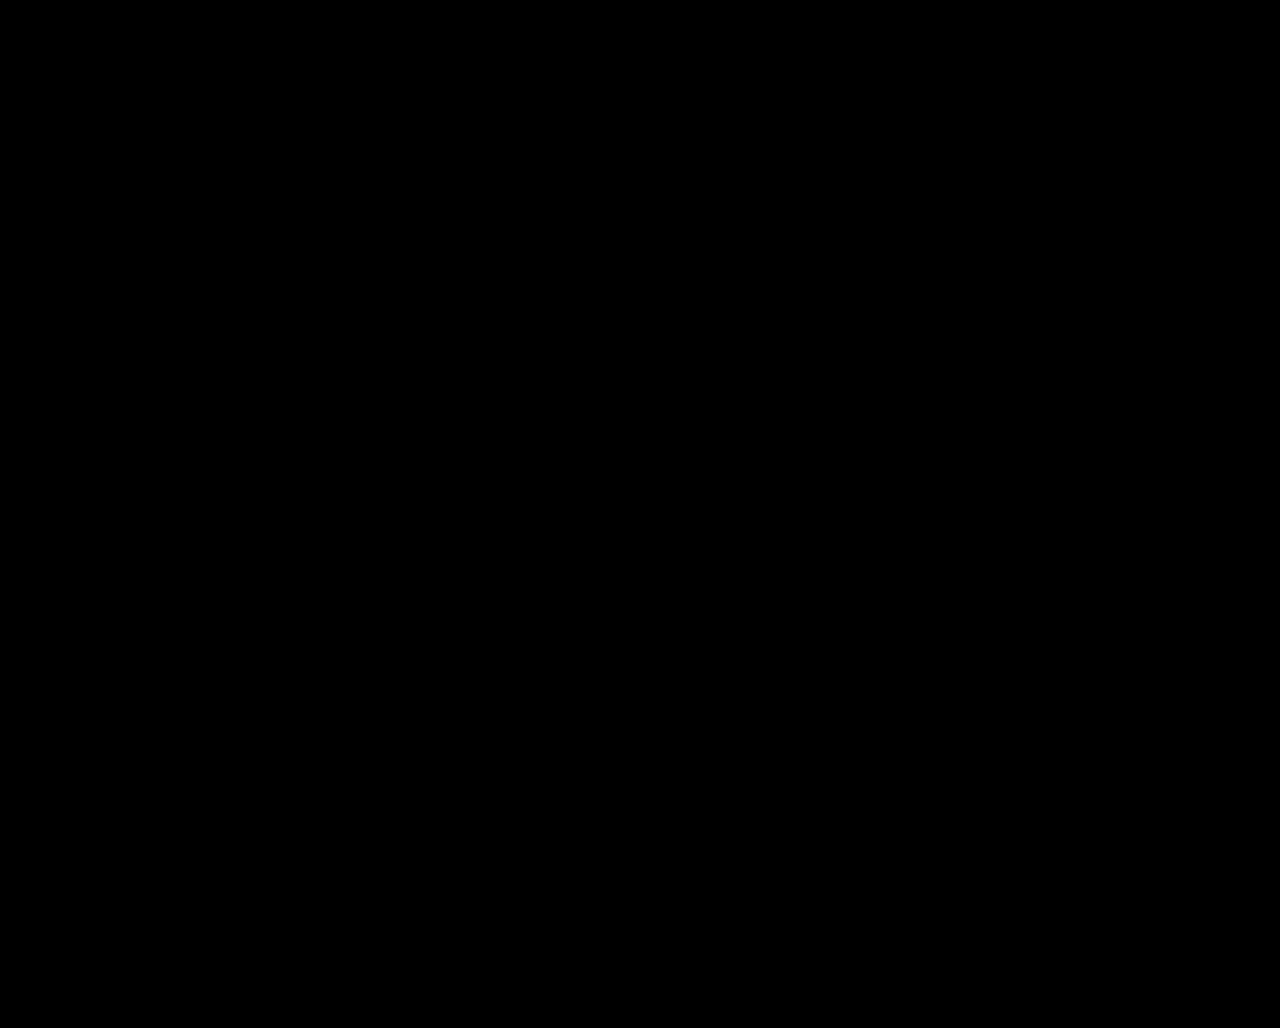
==== src/index.html @ 808ba1b6 "pause audio as well" ====
<!DOCTYPE html>
<html>
<head>

  <title>Here we are, again</title>
  <meta charset="utf-8">
  <meta name="viewport" content="width=device-width, initial-scale=1">
  <meta name="apple-mobile-web-app-capable" content="yes">
  <link rel="apple-touch-icon" sizes="180x180" href="/apple-touch-icon.png">
  <link rel="manifest" href="./manifest.json">
  <link rel="icon" href="./favicon.ico">
  <meta property="og:title" content="Here we are, again">
  <meta property="og:type" content="ocean">
  <meta property="og:description" content="Something you can carry around without getting wet.">
  <meta property="og:image" content="https://geoffreyjones.ca/ocean-gestalt/thumbnail.jpg">
  <meta property="og:url" content="https://geoffreyjones.ca/ocean-gestalt/index.html">
  <meta name="twitter:card" content="summary_large_image">

  {{/*  we want to hide all content until the canvas is ready  */}}
  <style>
  html, body {
    background-color: black;
  }

  body.hidden {
    visibility: hidden;
  }

  </style>
</head>
<body id="landscape-container" class="hidden">
    <div id="canvas-container">
      <div id="info">You can move the camera around this patch of simulated ocean water.<br>
        The arrows will move forward/back, side to side, and up/down.<br>
        Drag to pan and tilt the camera. <br>
        It's your perspective that changes, not the world.<br>
        </div>
      <canvas id="canvas" oncontextmenu="event.preventDefault()">
      </canvas>
      <div id="title">Here we are, again</div>
      <div id="overlay">
        
        <button id="start-audio" type="button"></button>
        
        <div id="control_grid">
          <div class="button_container">
            <div id="left_button_grid">
              <div></div><button id="move_forward" class="overlay_button_large">&uarr;<br>W</button>
              <div></div>
              <button id="move_left" class="overlay_button_large">&larr;<br>A</button>
              <div></div><button id="move_right" class="overlay_button_large">&rarr;<br>D</button>
              <div></div>
              <button id="move_back" class="overlay_button_large">&darr;<br>S</button>
            </div>
          </div><!--button_container-->
          <div class="button_container">
          </div><!-- button container-->
          
            <div class="button_container">
              <div id="right_button_grid">
                <button id="move_up" class="overlay_button_large">&uArr;<br>space</button>
                <div></div>
                <div></div>
                <button id="move_down" class="overlay_button_large">&dArr;<br>shift</button>
              </div>
            </div><!-- button container -->
          </div><!--- control grid -->
          
        <div id="bottom_container">
          <div id="bottom_left">
          <button id="toggle_info" onclick="toggleInfo()" class="overlay_button_small">?</button>
          </div>
          <div id="bottom_right">
          <button id="activate_moveable" class="overlay_button_small">C</button>
          <a id="github_button" href="https://github.com/GJMontreal/ocean-gestalt"></a>
          </div>
        </div>
      </div><!--- overlay -->
    </div><!-- <canvas-container> -->
        <div id="console_output"></div>
      
        <script src="./keypress.js"></script>
        <script async src="./ocean-gestalt.js"></script>
  

</body>

<script type='text/javascript'>

  function addListeners(id, key, code) {
    var element = document.getElementById(id);
    var downFunc = function () { 
      simulateKeyDown(key.toUpperCase().charCodeAt(0),code,key); 
    };
    var upFunc = function () { 
      simulateKeyUp(key.toUpperCase().charCodeAt(0),code,key); 
    };
    element.addEventListener("mousedown", downFunc);
    element.addEventListener("touchstart", downFunc);
    element.addEventListener("mouseup", upFunc);
    element.addEventListener("touchend", upFunc);
  }

  addListeners("move_left", 'a', 'KeyA');
  addListeners("move_right", 'd', 'KeyD');
  addListeners("move_forward", 'w', 'KeyW');
  addListeners("move_back", 's', 'KeyS');
  addListeners("move_up", " ", 'Space');
  addListeners("move_down", 'Shift','ShiftLeft');
  addListeners("activate_moveable", 'c','KeyC');

  
  function toggleInfo(){
    if(info.style.display == "block"){
      info.style.display = "none";
    }else{
      info.style.display = "block";
    }
  }

  var ticker = null;

  var f = function () {
    overlay.style.display = "block";
    if (ticker) {
      window.clearTimeout(ticker);
      ticker = null;
    }
  };
  document.addEventListener("mousedown", f);
  document.addEventListener("touchstart", f);

  f = function () {
    ticker = setTimeout(() => { overlay.style.display = "none"; }, 5000);
  };
  document.addEventListener("mouseup", f);
  document.addEventListener("touchend", f);

  // hide the title text after 5s
  setTimeout(() => { title.style.display = "none"; }, 5000);

document.getElementById('start-audio').addEventListener('click', () => {
  // optional: resume WebAudio context explicitly if needed
  const ctx = window.miniaudio?.get_device_by_index(0)?.webaudio;
  if (ctx && ctx.state === 'suspended') {
    ctx.resume().then(() => {
      Module.ccall('startAudio'); // call the exported function
      document.getElementById('start-audio').classList.add('hidden');
    }).catch(err => {
      console.error('resume failed', err);
    });
  }
}, { once: true });

  // connect to canvas
  var Module = {
    print: (function () {
      var element = document.getElementById('console_output');
      return function (text) {
        element.innerHTML = text;
        console.log(text);
        //element.innerHTML += text.replace('\n', '<br>', 'g') + '<br>';
      };
    })(),
    // I don't think we need this, it's being done in our c++
    canvas: document.getElementById('canvas'),
    onRuntimeInitialized : () => 
      {
        document.body.classList.remove('hidden');
        window.scrollBy(0,100);
      }   
  };


  function setViewportHeight() {
  const vh = window.innerHeight * 0.01;
  document.documentElement.style.setProperty('--vh', `${vh}px`);
}

window.addEventListener('resize', setViewportHeight);
window.addEventListener('orientationchange', setViewportHeight);
setViewportHeight();

</script>
<style>
 body {
    background-color: black;
  }

  #canvas-container {
    display: flex;
    flex-direction: column;
    position:relative;
    height: 100vh;
    width: 100%;
    user-select: none;
    touch-action: none;
    -webkit-user-select: none;
    overflow: hidden;
    z-index: 1;
  }

  #overlay {
    position: absolute;
    display: none;
    /* Hidden by default */
    left: 0px;
    width: 100%;
    bottom: 0;  
    background-color: rgba(0, 0, 0, 0);
    z-index: 2;
    cursor: pointer;
    pointer-events: none;
    user-select: none;
  }

  .overlay_button_large,
  .overlay_button_small,
  #github_button {
    background-color: rgba(0, 0, 0, 0.5);
    top: 50%;
    left: 50%;
    color: white;
    pointer-events: auto;
    user-select: none;
    padding: 0;
  }

  .overlay_button_large {
    font-size: 15px;
    width: 50px;
    height: 50px;
    margin: 5px;
  }

  .overlay_button_small,
  #github_button {
    font-size: 10px;
    width: 40px;
    height: 40px;
    margin: 10px;
  }

  #control_grid {
    display: grid;
    grid-template-columns: auto auto auto;
  }

  #left_button_grid {
    display: grid;
    grid-template-columns: auto auto auto;
  }

  #bottom_container {
  width:100%;
  }

  #bottom_right {
    display: flex;
    float:right;
    justify-content: right;
    align-items: center;
  }

  #bottom_left {
    float:left;
    justify-content: left;
    align-items: center;
  }

  .button_container {
    display: flex;
    align-items: center;
    justify-content: center;
    height: 100%;
  }

  #github_button {
    background: url(./github-mark-white.png) no-repeat;
    background-size: 40px 40px;
    background-position: center;
  }

  #console_output { 
    display: none;
    color:white;
    }

  .icon {
    font-size: 20px;
    }

  #canvas {
  position: absolute;
  top: 0;
  left: 0;
  right: 0;
  bottom: 0;
  width: 100%;
  height: 100%;
  z-index: 1;
  }

html, body {
  margin: 0;
  padding-bottom:10%;
  height: 100%;
 
  background-color: black;
}

  #title, #info {
    position: absolute;
    top:10px;
    width:100%;
    color: white;
    text-align: center;
    font-family: sans-serif;
    z-index: 3
  }

  #info{
    top:40px;
    display: none;
    font-size:smaller;
  }

/* From https://fuel-efficient-vehicles.org/pwsdb/?p=330 */
#landscape-container { 
    display:block; 
  }

  @media only screen and (orientation:portrait){ 
  html { padding-bottom: 20%;
     }
  #overlay{
      bottom: 15%;
     }  
} 

#start-audio {
  position: fixed;
  inset: 0;
  background: transparent;
  border: none;
  padding: 0;
  margin: 0;
  outline: none;
  color: transparent;
  font-size: 0;
  cursor: pointer;
  z-index: 9999;
  appearance: none;
  -webkit-appearance: none;
}
</style>

</html>
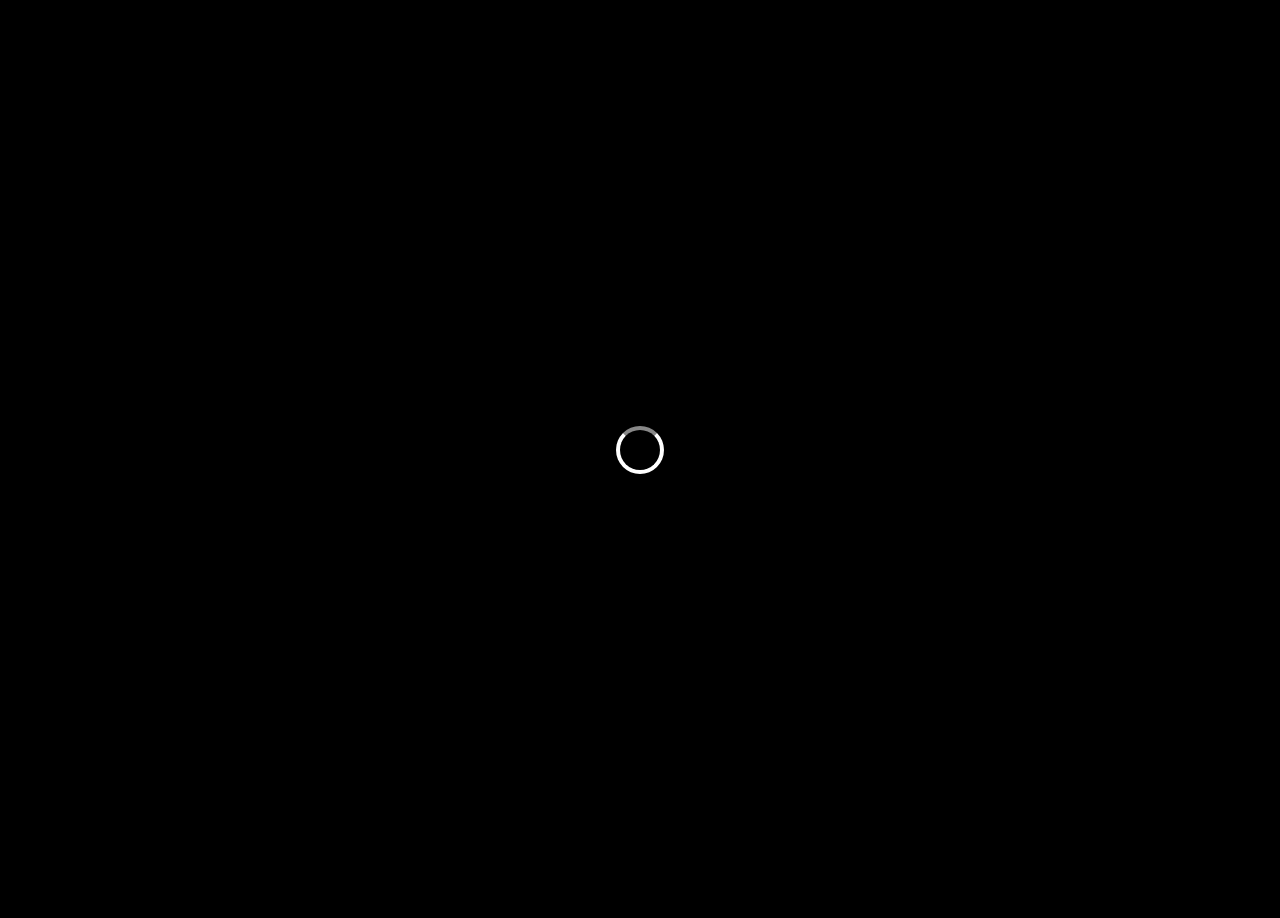
==== commit 92d93d6d: "there's still a problem with our textures degenerating (+3 squashed commits) Squashed commits: [e5ae" ====
--- a/src/index.html
+++ b/src/index.html
@@ -6,7 +6,7 @@
   <meta charset="utf-8">
   <meta name="viewport" content="width=device-width, initial-scale=1">
   <meta name="apple-mobile-web-app-capable" content="yes">
-  <link rel="apple-touch-icon" sizes="180x180" href="/apple-touch-icon.png">
+  <link rel="apple-touch-icon" sizes="180x180" href="./apple-touch-icon.png">
   <link rel="manifest" href="./manifest.json">
   <link rel="icon" href="./favicon.ico">
   <meta property="og:title" content="Here we are, again">
@@ -22,17 +22,20 @@
     background-color: black;
   }
 
-  body.hidden {
+  #canvas-container.hidden {
     visibility: hidden;
   }
 
   </style>
 </head>
-<body id="landscape-container" class="hidden">
-    <div id="canvas-container">
-      <div id="info">You can move the camera around this patch of simulated ocean water.<br>
+<body id="landscape-container">
+  <div id="loading-spinner">
+  <div class="spinner"></div>
+  </div>
+    <div id="canvas-container" class="hidden">
+      <div id="info">You can move around this patch of ocean water.<br>
         The arrows will move forward/back, side to side, and up/down.<br>
-        Drag to pan and tilt the camera. <br>
+        Drag to look around. <br>
         It's your perspective that changes, not the world.<br>
         </div>
       <canvas id="canvas" oncontextmenu="event.preventDefault()">
@@ -136,8 +139,6 @@
   document.addEventListener("mouseup", f);
   document.addEventListener("touchend", f);
 
-  // hide the title text after 5s
-  setTimeout(() => { title.style.display = "none"; }, 5000);
 
 document.getElementById('start-audio').addEventListener('click', () => {
   // optional: resume WebAudio context explicitly if needed
@@ -162,12 +163,21 @@
         //element.innerHTML += text.replace('\n', '<br>', 'g') + '<br>';
       };
     })(),
-    // I don't think we need this, it's being done in our c++
     canvas: document.getElementById('canvas'),
     onRuntimeInitialized : () => 
       {
-        document.body.classList.remove('hidden');
+        const canvas_container = document.getElementById('canvas-container');
+        if( canvas_container){
+          canvas_container.classList.remove('hidden');
+        }
         window.scrollBy(0,100);
+        const spinner = document.getElementById('loading-spinner');
+        if (spinner) {
+           spinner.remove();
+        }
+
+        // hide the title text after 5s
+        setTimeout(() => { title.style.display = "none"; }, 10000);
       }   
   };
 
@@ -179,6 +189,16 @@
 
 window.addEventListener('resize', setViewportHeight);
 window.addEventListener('orientationchange', setViewportHeight);
+
+document.addEventListener('visibilitychange', () => {
+  if (document.hidden) {
+    Module.ccall('onPageHidden', null, [], []);
+  } else {
+    Module.ccall('onPageVisible', null, [], []);
+  }
+});
+
+
 setViewportHeight();
 
 </script>
@@ -303,9 +323,7 @@
 
 html, body {
   margin: 0;
-  padding-bottom:10%;
   height: 100%;
- 
   background-color: black;
 }
 
@@ -353,6 +371,30 @@
   appearance: none;
   -webkit-appearance: none;
 }
+
+#loading-spinner {
+  position: fixed;
+  top: 50%;
+  left: 50%;
+  transform: translate(-50%, -50%);
+  z-index: 9999;
+  pointer-events: none;
+}
+
+.spinner {
+  width: 40px;
+  height: 40px;
+  border: 4px solid white;
+  border-top: 4px solid #888;
+  border-radius: 50%;
+  animation: spin 1s linear infinite;
+}
+
+@keyframes spin {
+  0%   { transform: rotate(0deg); }
+  100% { transform: rotate(360deg); }
+}
+
 </style>
 
 </html>
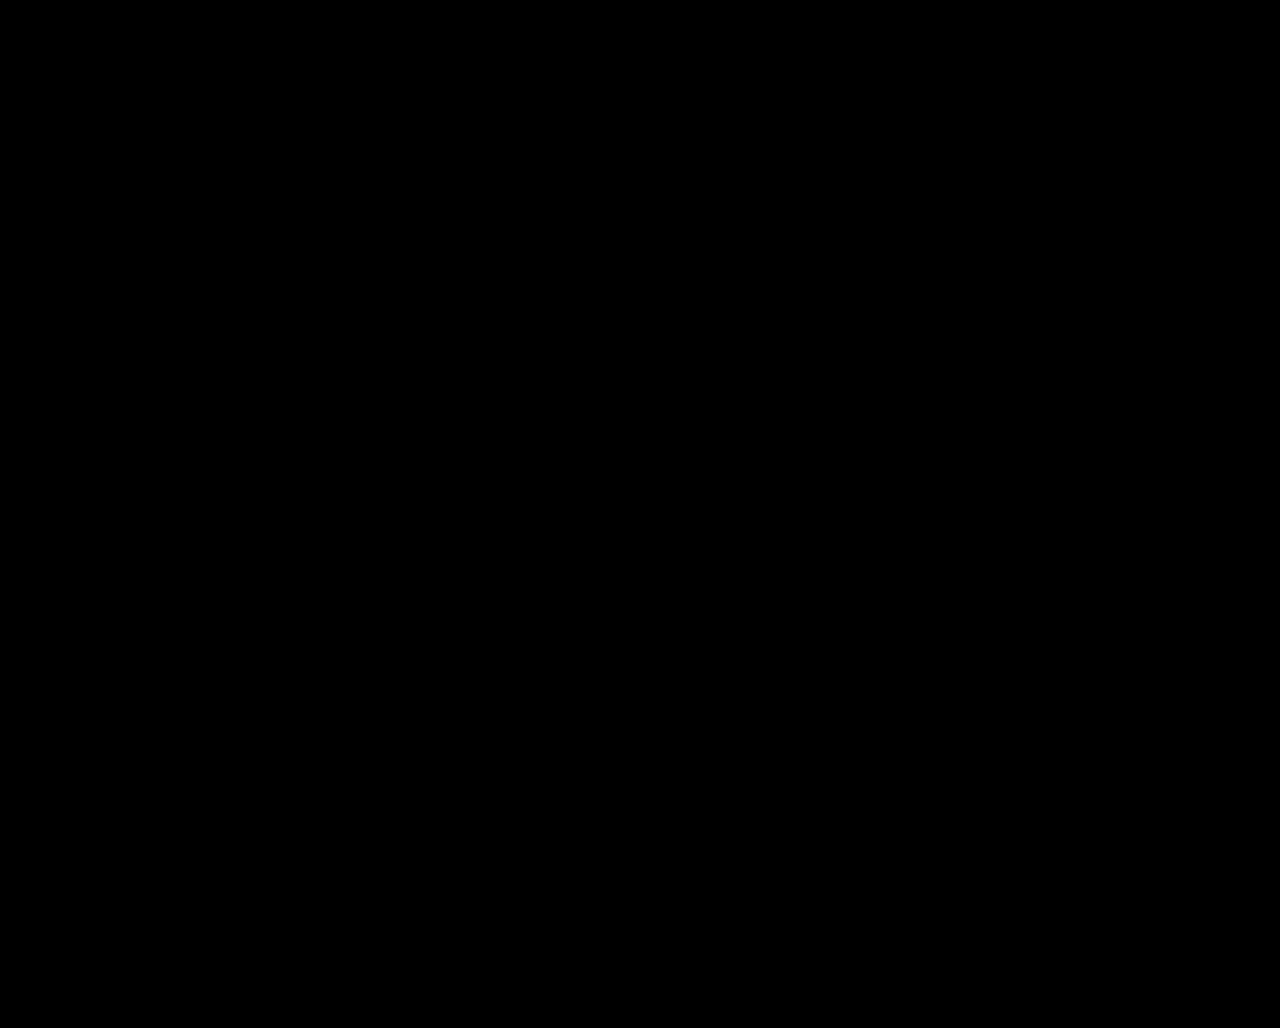
==== commit 1d6b91b4: "whoops" ====
--- a/src/index.html
+++ b/src/index.html
@@ -22,20 +22,17 @@
     background-color: black;
   }
 
-  #canvas-container.hidden {
+  body.hidden {
     visibility: hidden;
   }
 
   </style>
 </head>
-<body id="landscape-container">
-  <div id="loading-spinner">
-  <div class="spinner"></div>
-  </div>
-    <div id="canvas-container" class="hidden">
-      <div id="info">You can move around this patch of ocean water.<br>
+<body id="landscape-container" class="hidden">
+    <div id="canvas-container">
+      <div id="info">You can move the camera around this patch of simulated ocean water.<br>
         The arrows will move forward/back, side to side, and up/down.<br>
-        Drag to look around. <br>
+        Drag to pan and tilt the camera. <br>
         It's your perspective that changes, not the world.<br>
         </div>
       <canvas id="canvas" oncontextmenu="event.preventDefault()">
@@ -139,6 +136,8 @@
   document.addEventListener("mouseup", f);
   document.addEventListener("touchend", f);
 
+  // hide the title text after 5s
+  setTimeout(() => { title.style.display = "none"; }, 5000);
 
 document.getElementById('start-audio').addEventListener('click', () => {
   // optional: resume WebAudio context explicitly if needed
@@ -163,21 +162,12 @@
         //element.innerHTML += text.replace('\n', '<br>', 'g') + '<br>';
       };
     })(),
+    // I don't think we need this, it's being done in our c++
     canvas: document.getElementById('canvas'),
     onRuntimeInitialized : () => 
       {
-        const canvas_container = document.getElementById('canvas-container');
-        if( canvas_container){
-          canvas_container.classList.remove('hidden');
-        }
+        document.body.classList.remove('hidden');
         window.scrollBy(0,100);
-        const spinner = document.getElementById('loading-spinner');
-        if (spinner) {
-           spinner.remove();
-        }
-
-        // hide the title text after 5s
-        setTimeout(() => { title.style.display = "none"; }, 10000);
       }   
   };
 
@@ -189,16 +179,6 @@
 
 window.addEventListener('resize', setViewportHeight);
 window.addEventListener('orientationchange', setViewportHeight);
-
-document.addEventListener('visibilitychange', () => {
-  if (document.hidden) {
-    Module.ccall('onPageHidden', null, [], []);
-  } else {
-    Module.ccall('onPageVisible', null, [], []);
-  }
-});
-
-
 setViewportHeight();
 
 </script>
@@ -323,7 +303,9 @@
 
 html, body {
   margin: 0;
+  padding-bottom:10%;
   height: 100%;
+ 
   background-color: black;
 }
 
@@ -371,30 +353,6 @@
   appearance: none;
   -webkit-appearance: none;
 }
-
-#loading-spinner {
-  position: fixed;
-  top: 50%;
-  left: 50%;
-  transform: translate(-50%, -50%);
-  z-index: 9999;
-  pointer-events: none;
-}
-
-.spinner {
-  width: 40px;
-  height: 40px;
-  border: 4px solid white;
-  border-top: 4px solid #888;
-  border-radius: 50%;
-  animation: spin 1s linear infinite;
-}
-
-@keyframes spin {
-  0%   { transform: rotate(0deg); }
-  100% { transform: rotate(360deg); }
-}
-
 </style>
 
 </html>
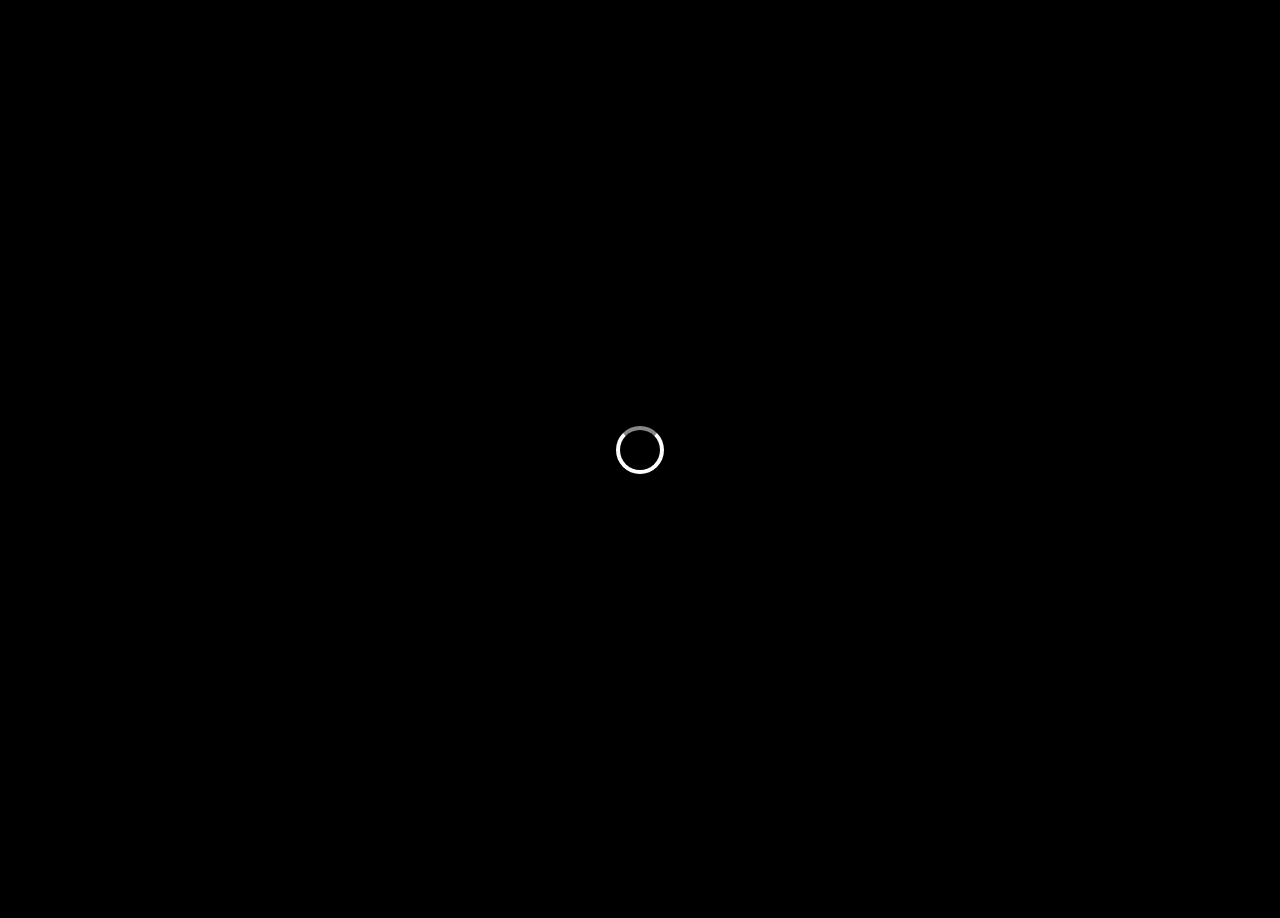
==== commit b1fcc59a: "add spinner and mute/unmute audio" ====
--- a/src/index.html
+++ b/src/index.html
@@ -22,14 +22,17 @@
     background-color: black;
   }
 
-  body.hidden {
+  #canvas-container.hidden {
     visibility: hidden;
   }
 
   </style>
 </head>
-<body id="landscape-container" class="hidden">
-    <div id="canvas-container">
+<body id="landscape-container">
+  <div id="loading-spinner">
+  <div class="spinner"></div>
+  </div>
+    <div id="canvas-container" class="hidden">
       <div id="info">You can move the camera around this patch of simulated ocean water.<br>
         The arrows will move forward/back, side to side, and up/down.<br>
         Drag to pan and tilt the camera. <br>
@@ -136,8 +139,6 @@
   document.addEventListener("mouseup", f);
   document.addEventListener("touchend", f);
 
-  // hide the title text after 5s
-  setTimeout(() => { title.style.display = "none"; }, 5000);
 
 document.getElementById('start-audio').addEventListener('click', () => {
   // optional: resume WebAudio context explicitly if needed
@@ -162,12 +163,21 @@
         //element.innerHTML += text.replace('\n', '<br>', 'g') + '<br>';
       };
     })(),
-    // I don't think we need this, it's being done in our c++
     canvas: document.getElementById('canvas'),
     onRuntimeInitialized : () => 
       {
-        document.body.classList.remove('hidden');
+        const canvas_container = document.getElementById('canvas-container');
+        if( canvas_container){
+          canvas_container.classList.remove('hidden');
+        }
         window.scrollBy(0,100);
+        const spinner = document.getElementById('loading-spinner');
+        if (spinner) {
+           spinner.remove();
+        }
+
+        // hide the title text after 5s
+        setTimeout(() => { title.style.display = "none"; }, 10000);
       }   
   };
 
@@ -179,6 +189,16 @@
 
 window.addEventListener('resize', setViewportHeight);
 window.addEventListener('orientationchange', setViewportHeight);
+
+document.addEventListener('visibilitychange', () => {
+  if (document.hidden) {
+    Module.ccall('onPageHidden', null, [], []);
+  } else {
+    Module.ccall('onPageVisible', null, [], []);
+  }
+});
+
+
 setViewportHeight();
 
 </script>
@@ -303,9 +323,7 @@
 
 html, body {
   margin: 0;
-  padding-bottom:10%;
   height: 100%;
- 
   background-color: black;
 }
 
@@ -353,6 +371,30 @@
   appearance: none;
   -webkit-appearance: none;
 }
+
+#loading-spinner {
+  position: fixed;
+  top: 50%;
+  left: 50%;
+  transform: translate(-50%, -50%);
+  z-index: 9999;
+  pointer-events: none;
+}
+
+.spinner {
+  width: 40px;
+  height: 40px;
+  border: 4px solid white;
+  border-top: 4px solid #888;
+  border-radius: 50%;
+  animation: spin 1s linear infinite;
+}
+
+@keyframes spin {
+  0%   { transform: rotate(0deg); }
+  100% { transform: rotate(360deg); }
+}
+
 </style>
 
 </html>
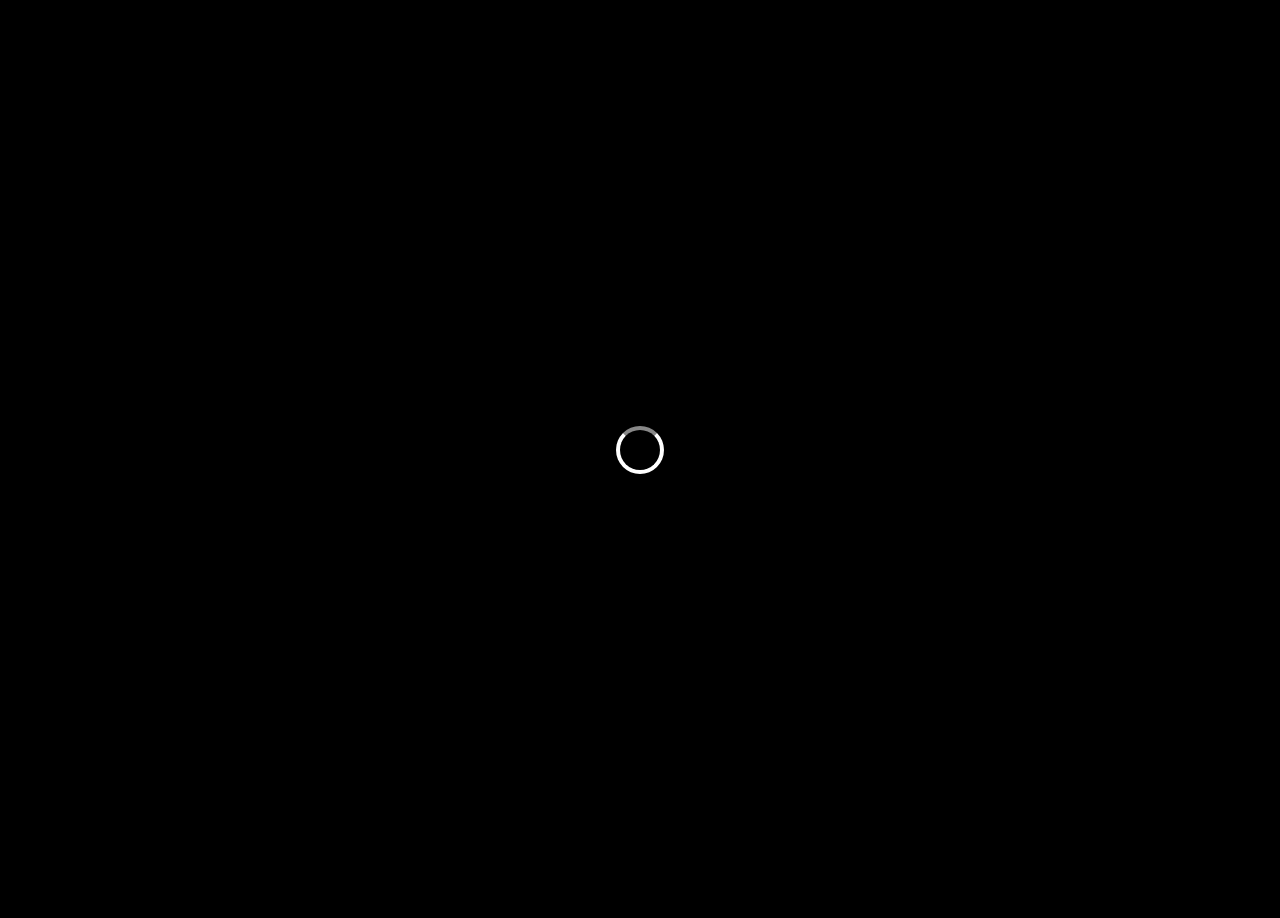
==== commit 4e588f15: "Update wave config, web module args, and uniform path normalization - uniforms_web.json: remove mesh" ====
--- a/src/index.html
+++ b/src/index.html
@@ -33,9 +33,9 @@
   <div class="spinner"></div>
   </div>
     <div id="canvas-container" class="hidden">
-      <div id="info">You can move the camera around this patch of simulated ocean water.<br>
+      <div id="info">You can move around this patch of ocean water.<br>
         The arrows will move forward/back, side to side, and up/down.<br>
-        Drag to pan and tilt the camera. <br>
+        Drag to look around. <br>
         It's your perspective that changes, not the world.<br>
         </div>
       <canvas id="canvas" oncontextmenu="event.preventDefault()">
@@ -155,6 +155,7 @@
 
   // connect to canvas
   var Module = {
+    arguments:["uniforms_web.json"],
     print: (function () {
       var element = document.getElementById('console_output');
       return function (text) {
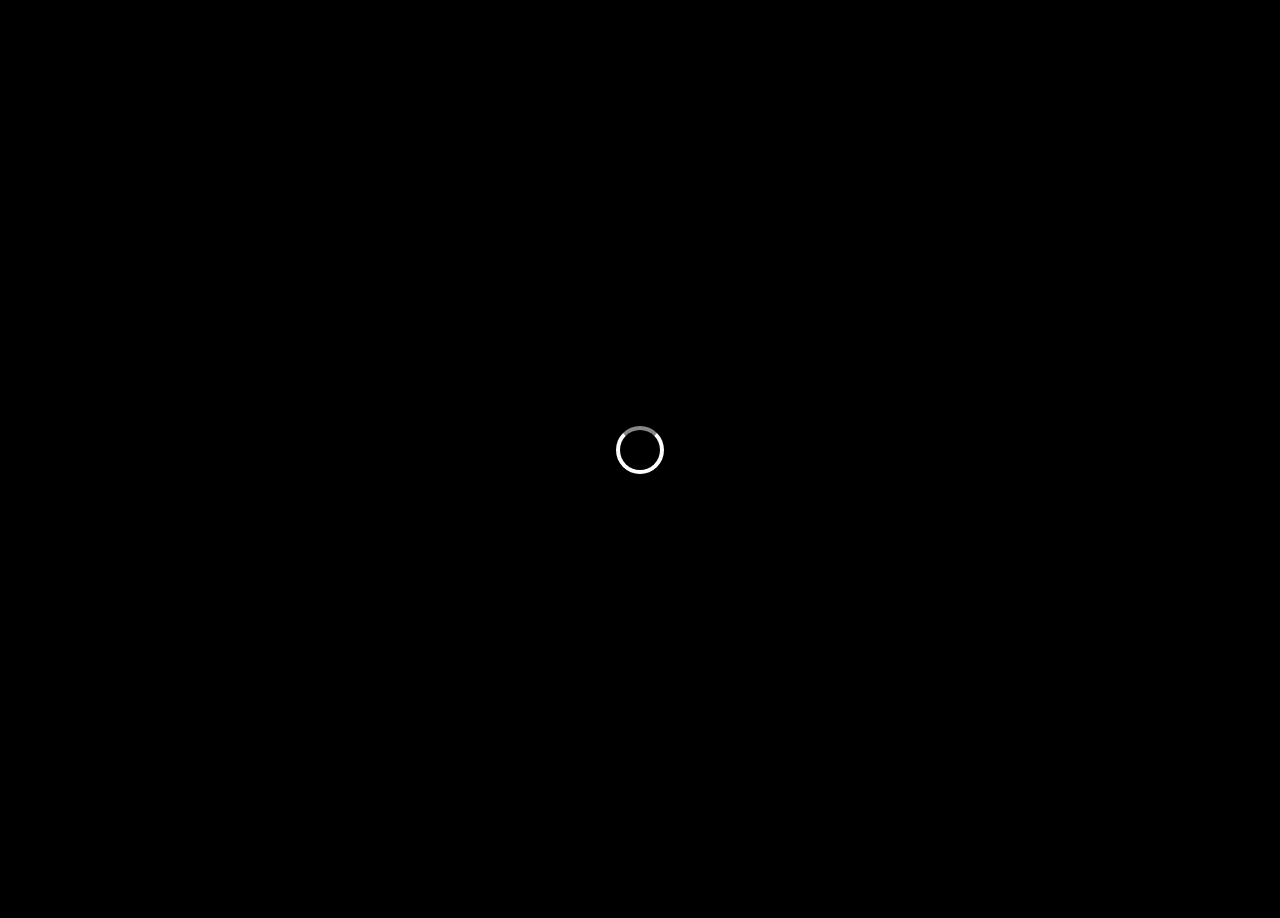
==== commit b7aa6871: "Uniform animation, REST improvements, and test coverage (#4) * Use the latest emscripten-glfw3  It s" ====
--- a/src/index.html
+++ b/src/index.html
@@ -155,7 +155,6 @@
 
   // connect to canvas
   var Module = {
-    arguments:["uniforms_web.json"],
     print: (function () {
       var element = document.getElementById('console_output');
       return function (text) {
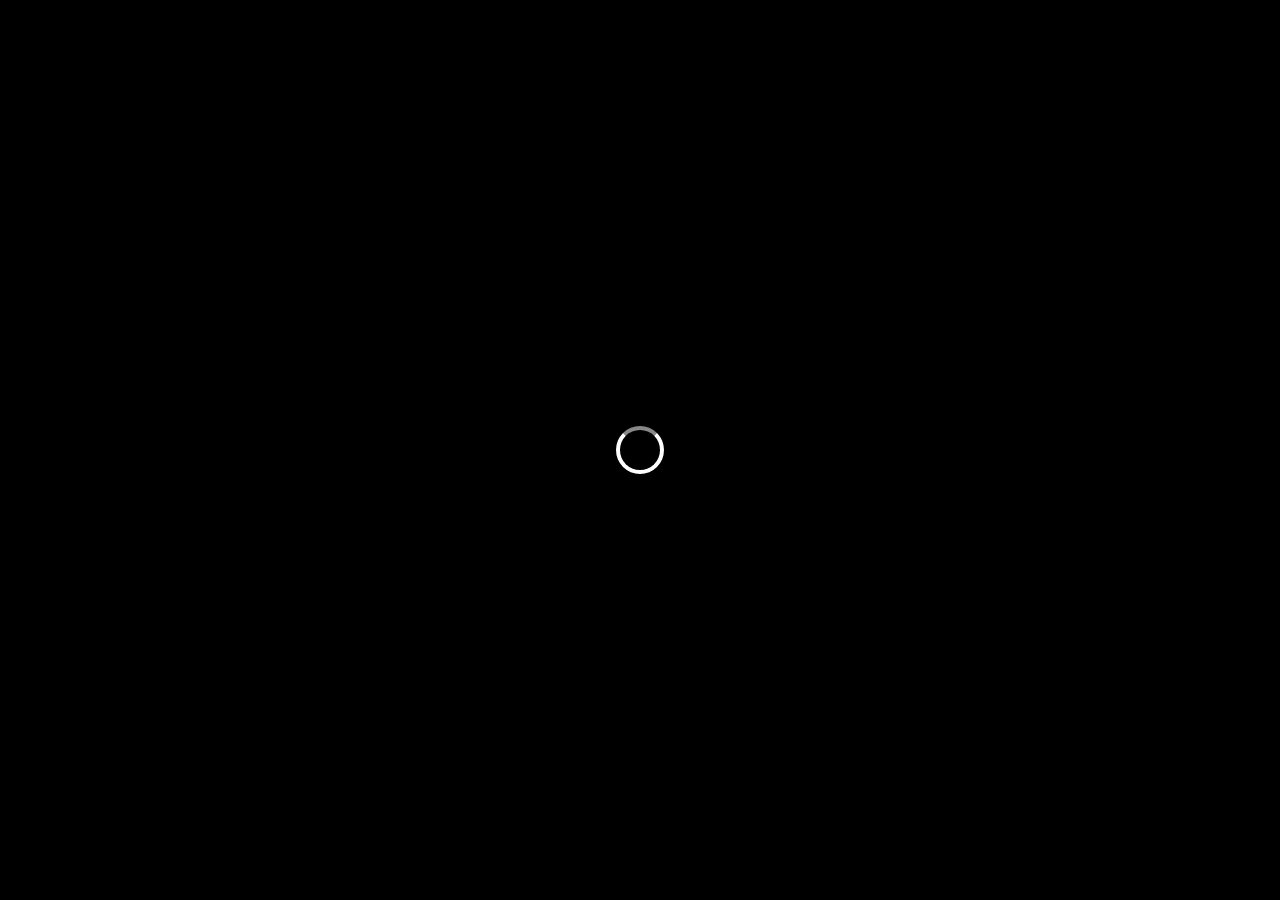
==== commit 457dc37b: "Add Hugo module deploy step to web_build.sh web_build.sh now copies WASM artifacts to the ocean-gest" ====
--- a/src/index.html
+++ b/src/index.html
@@ -16,7 +16,6 @@
   <meta property="og:url" content="https://geoffreyjones.ca/ocean-gestalt/index.html">
   <meta name="twitter:card" content="summary_large_image">
 
-  {{/*  we want to hide all content until the canvas is ready  */}}
   <style>
   html, body {
     background-color: black;
@@ -163,8 +162,9 @@
         //element.innerHTML += text.replace('\n', '<br>', 'g') + '<br>';
       };
     })(),
+    arguments: ["uniforms_web.json"],
     canvas: document.getElementById('canvas'),
-    onRuntimeInitialized : () => 
+    onRuntimeInitialized : () =>
       {
         const canvas_container = document.getElementById('canvas-container');
         if( canvas_container){
@@ -176,9 +176,18 @@
            spinner.remove();
         }
 
+        document.addEventListener('visibilitychange', () => {
+          if (document.hidden) {
+            Module.ccall('onPageHidden', null, [], []);
+            console.log("page hidden");
+          } else {
+            Module.ccall('onPageVisible', null, [], []);
+          }
+        });
+
         // hide the title text after 5s
         setTimeout(() => { title.style.display = "none"; }, 10000);
-      }   
+      }
   };
 
 
@@ -189,14 +198,6 @@
 
 window.addEventListener('resize', setViewportHeight);
 window.addEventListener('orientationchange', setViewportHeight);
-
-document.addEventListener('visibilitychange', () => {
-  if (document.hidden) {
-    Module.ccall('onPageHidden', null, [], []);
-  } else {
-    Module.ccall('onPageVisible', null, [], []);
-  }
-});
 
 
 setViewportHeight();
